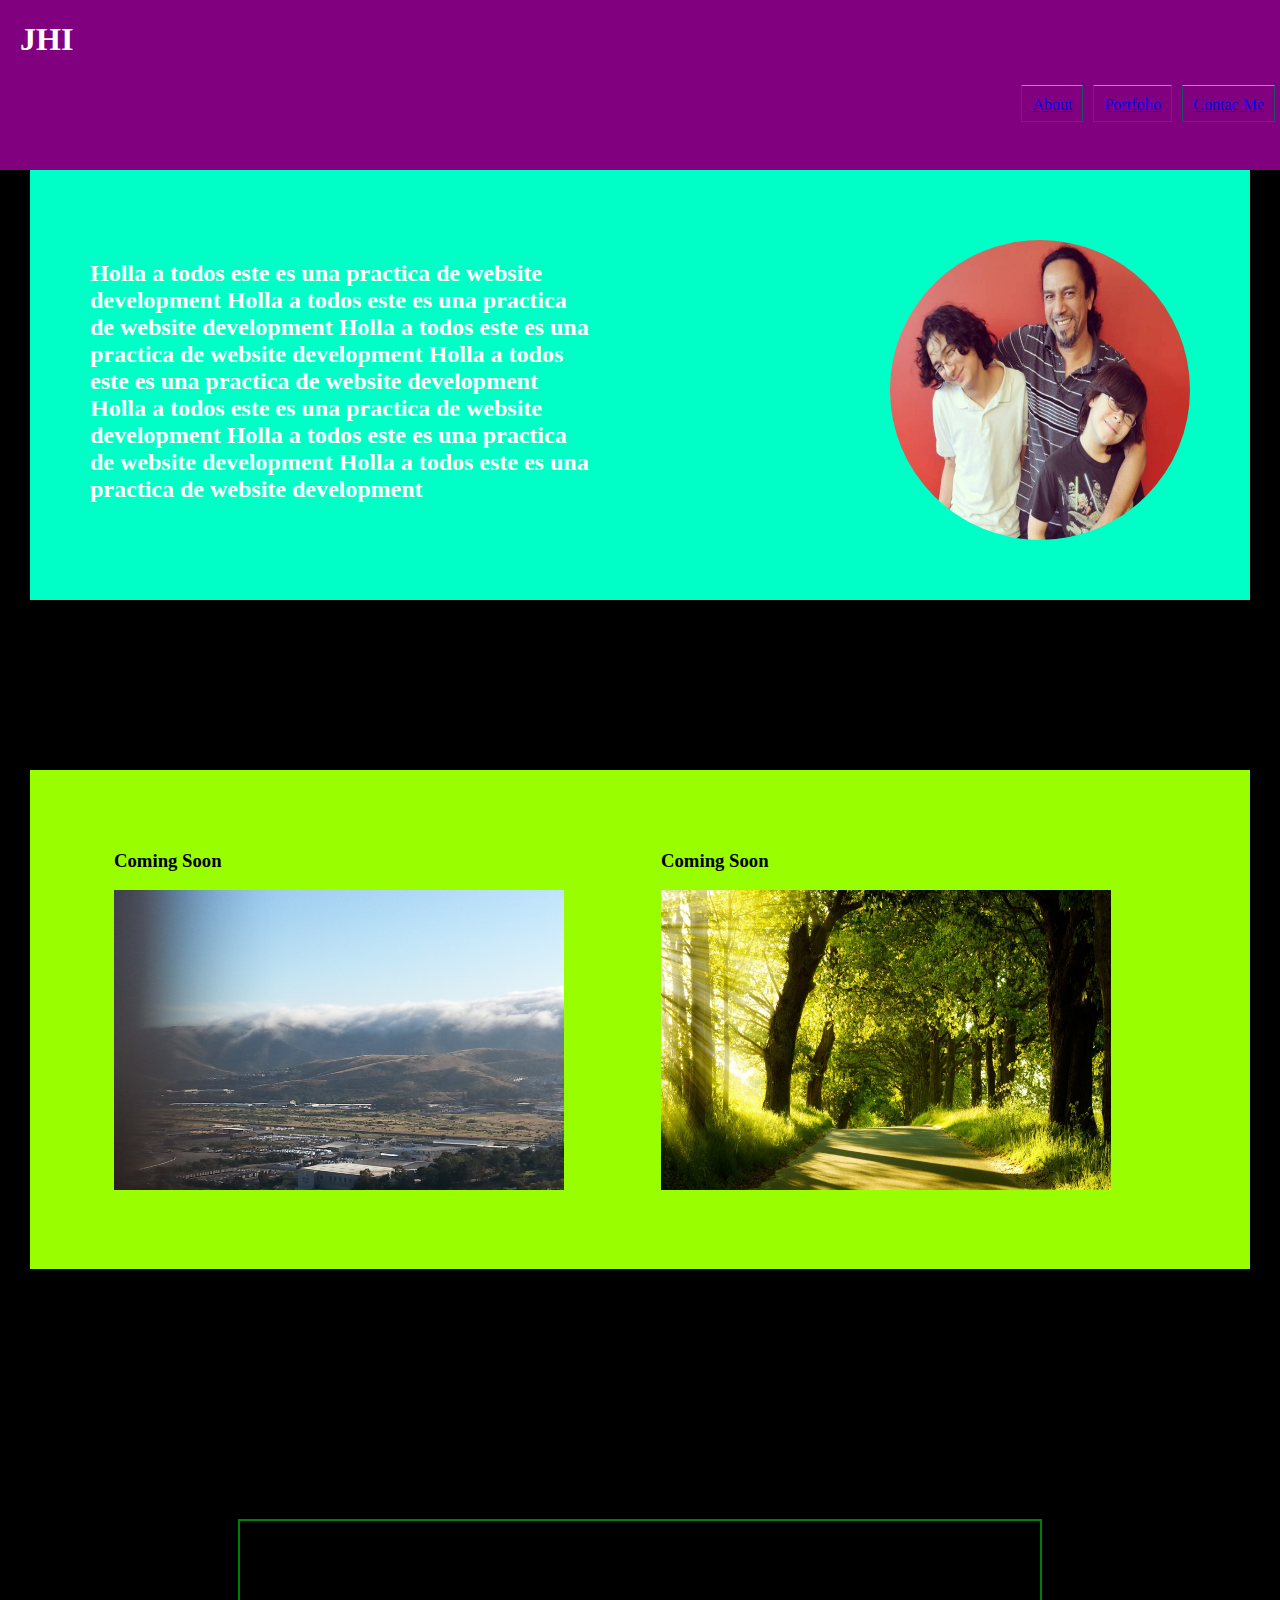
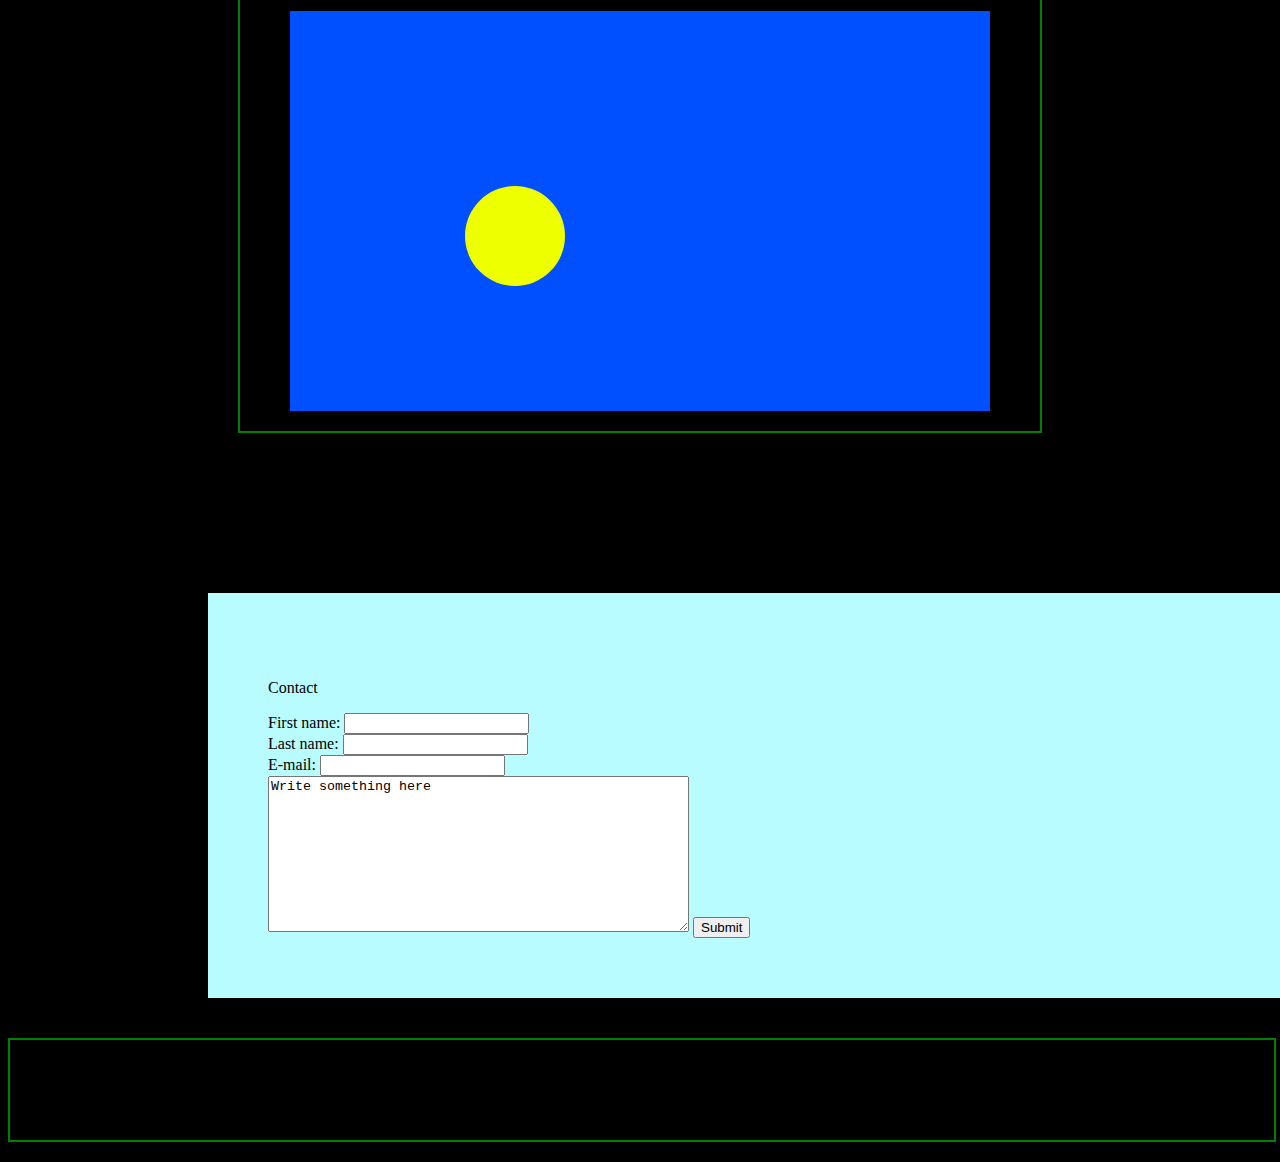
==== HPorfolio.html @ 949e8511 "download the files for portfolio" ====
<!DOCTYPE html>
<html>
	<head lang="en">
		<meta charset="UTF-8">
		<meta http-equiv="X=UA-compatible" content="IE=edge">
		<meta name="viewport" content="width = device-width,initial-scale =1">
		<!-- <link href="HPortfolio.css" rel="stylesheet" type="text/css"> -->
		<link href="http://fonts.googleapis.com/css?family=Orbitron" rel="stylesheet" type="text/css">
		<link rel="stylesheet" type="text/css">
		<script src="https//code.jquery.com/jquery-2.1.1.js"></script>
		<script type="text/javascript"></script>

		<title>HPortfolio</title>

		<style>

			body {
				background-color: black;
			}

			.logo{
				color:#fdffff;
				margin-left: 20px;
				width: 100px;
			}

			.wrap {
				width: 100%;
				height: 170px;
				position: fixed;
				top: 0px;
				left: 0px;
				background-color: purple;
			}

			.mainNav li {
				list-style: none;
				height: 15px;
				margin: 5px;
				padding: 10px;
				display: inline;
				float:right;
				border-left: 1px solid #1f5065;
				border-right: 1px solid #1f5065;
				border-top: 1px solid #74a3b7;
				border-bottom: 1px solid #1f5065;
			}

			.About {
				background-color: #00ffc7;
				padding: 70px 60px 60px 60px;
				margin: 170px auto;
				width: 1100px;
			}

			.text {
				width: 500px;
				height: 200px;
				color: white;
				float: left;
			}

			.clear {
				clear: both;
			}

			 .the-boys{
				border-radius: 53%;
				float: right;
			}

			.middle-section {
				background-color: #99ff00;
				padding: 61px 60px 75px 60px;
				margin: 80px auto;
				width: 1100px;
			}

			.leftside {
				display: inline-block;
				width:48%;
				padding-left: 24px;
							
			}

			.right-side {
				display: inline-block;
				width: 48%;
				padding-left:15px;
			}

			.canvas-section {
				background-color: ;
				padding: 70px 60px 60px 60px;
				margin: 80px auto;
				width: 1100px;
			}

			.clear-middle-section {
				clear:both;
			}

			.bottom-canvas {
				display: block;
				padding: 40px 50px 40px 50px;
				margin: 20px auto;
				width: 700px;
				height: 430px;
				border-style: solid;
				border-width: 2px;
				border-color: green;
			}

			.contact-form {
				margin: 0 200px 40px 200px;
				/*margin-top: 80px auto;*/
				background-color: #b8fcff;
				width: 1100px;
				padding: 70px 60px 60px 60px;
			}

			.footer{
				width: 100%;
				height:100px;
				margin-bottom: 20px;
				/*border-radius: 6px;*/
				border-style: solid;
				border-width: 2px;
				border-color: green;
			}

			a:hover {
				background-color: white;
			}

			.clear-left-rigth-section {
				clear: both;
			}

			.clear-top-section {
				clear: both;
			}
			
			.clear-headersection {
				clear: both;
			}

			.clear-ff {
				clear: both;
			}

			.clear-theForm {
				clear: both;
			}

			.clear-logo {
				clear:both;
			}

		</style>

	</head>
<body>

	<!--<header id="header-topBlock">-->

		<div class="wrap">

			<div class="logo">
				<h1>JHI</h1>
			</div>

			<div class="clear-logo"></div>

			<ul class="mainNav">
				<li><a href="#Contact Me">Contac Me</a></li>
				<li><a href="#Portfolio">Portfolio</a></li>
				<li><a href="#About">About</a></li>
			</ul><!-- end of mavegation -->
		</div><!-- end of class-wrap-->	
	<!--</header>end of header-topBlock-->

	<div class="clear-headersection"></div>

	<div class="About">
		<div class="text">
			<h2>Holla a todos este es una practica de website development Holla a todos este es una practica de website development
				Holla a todos este es una practica de website development Holla a todos este es una practica de website development
				Holla a todos este es una practica de website development Holla a todos este es una practica de website development
				Holla a todos este es una practica de website development</h2>
		</div>

		<div class="picture">
			<img class="the-boys" src="the Boys and me.jpg" alt= "picture" width="300" height="300">
		</div>

		<div class="clear-top-section"></div>

	</div><!--end of About class-->

	<!-- <div class="clear-top-sectionandmiddle"></div> -->

	<div id="Portfolio">
		<div class="middle-section">	
		 	<section class="leftside">
		 		<h3>Coming Soon</h3>
		 		<img class="img-left" src="OverMountain.jpg" width="450" height="300">
		 	</section><!--end of leftside-class -->

			<section class="right-side">
				<h3>Coming Soon</h3>
				<img class="img-left" src="Green-Trees-Highway-Landscapes.jpg" width="450" height="300">
			</section><!--end of rightside-class -->
		</div><!--end of the middlw-section-->
	</div>

	 <div class="clear-middle-section"></div> 

	<div class="canvas-section">
		<section class="bottom-canvas">
			<p>Coming Soon</p>
			<canvas id="mainCanvas" width="700" height="400"> </canvas>
			<!-- <script type="text/javascript">  -->
	         <script>
	        	var mainCanvas = document.querySelector("#mainCanvas");
				var mainContext = mainCanvas.getContext("2d");
				 
				var canvasWidth = mainCanvas.width;
				var canvasHeight = mainCanvas.height;
				 
				function drawCircle() {
					mainContext.clearRect(0, 0, canvasWidth, canvasHeight);

					//color in the background
					mainContext.fillStyle ="#0050ff";
					mainContext.fillRect(0, 0, canvasWidth, canvasHeight);

					//draw the circle
					mainContext.beginPath();

					var radius = 50;
					mainContext.arc(225, 225, radius, 0, Math.PI * 2, false);
					mainContext.closePath();

					//color in the circle
					mainContext.fillStyle = "#eeff00";
					mainContext.fill();
				 
				}
				drawCircle();

	        </script>     
		</section><!-- end of right-class -->
	</div>

	<div class="clear-theForm"></div>

	<div id="Contact Me">

		<form class="contact-form" action="getform.php" method="get">

			<p>Contact</p>

		    <label>First name: <input type="text"></label><br>
		    <label>Last name: <input type="text"></label><br>
		    <label>E-mail: <input type="email"></label><br>
		    <textarea 
		    	name="textarea" rows="10" cols="50">Write something here</textarea>
			<input type="submit" value="Submit">
		</form>
	</div>
		
		<div class="clear-ff"></div>

	<footer class="footer">
		<h3>Coming Soon</h3>
	</footer><!-- end of bottom-class-->

</body>
</html>
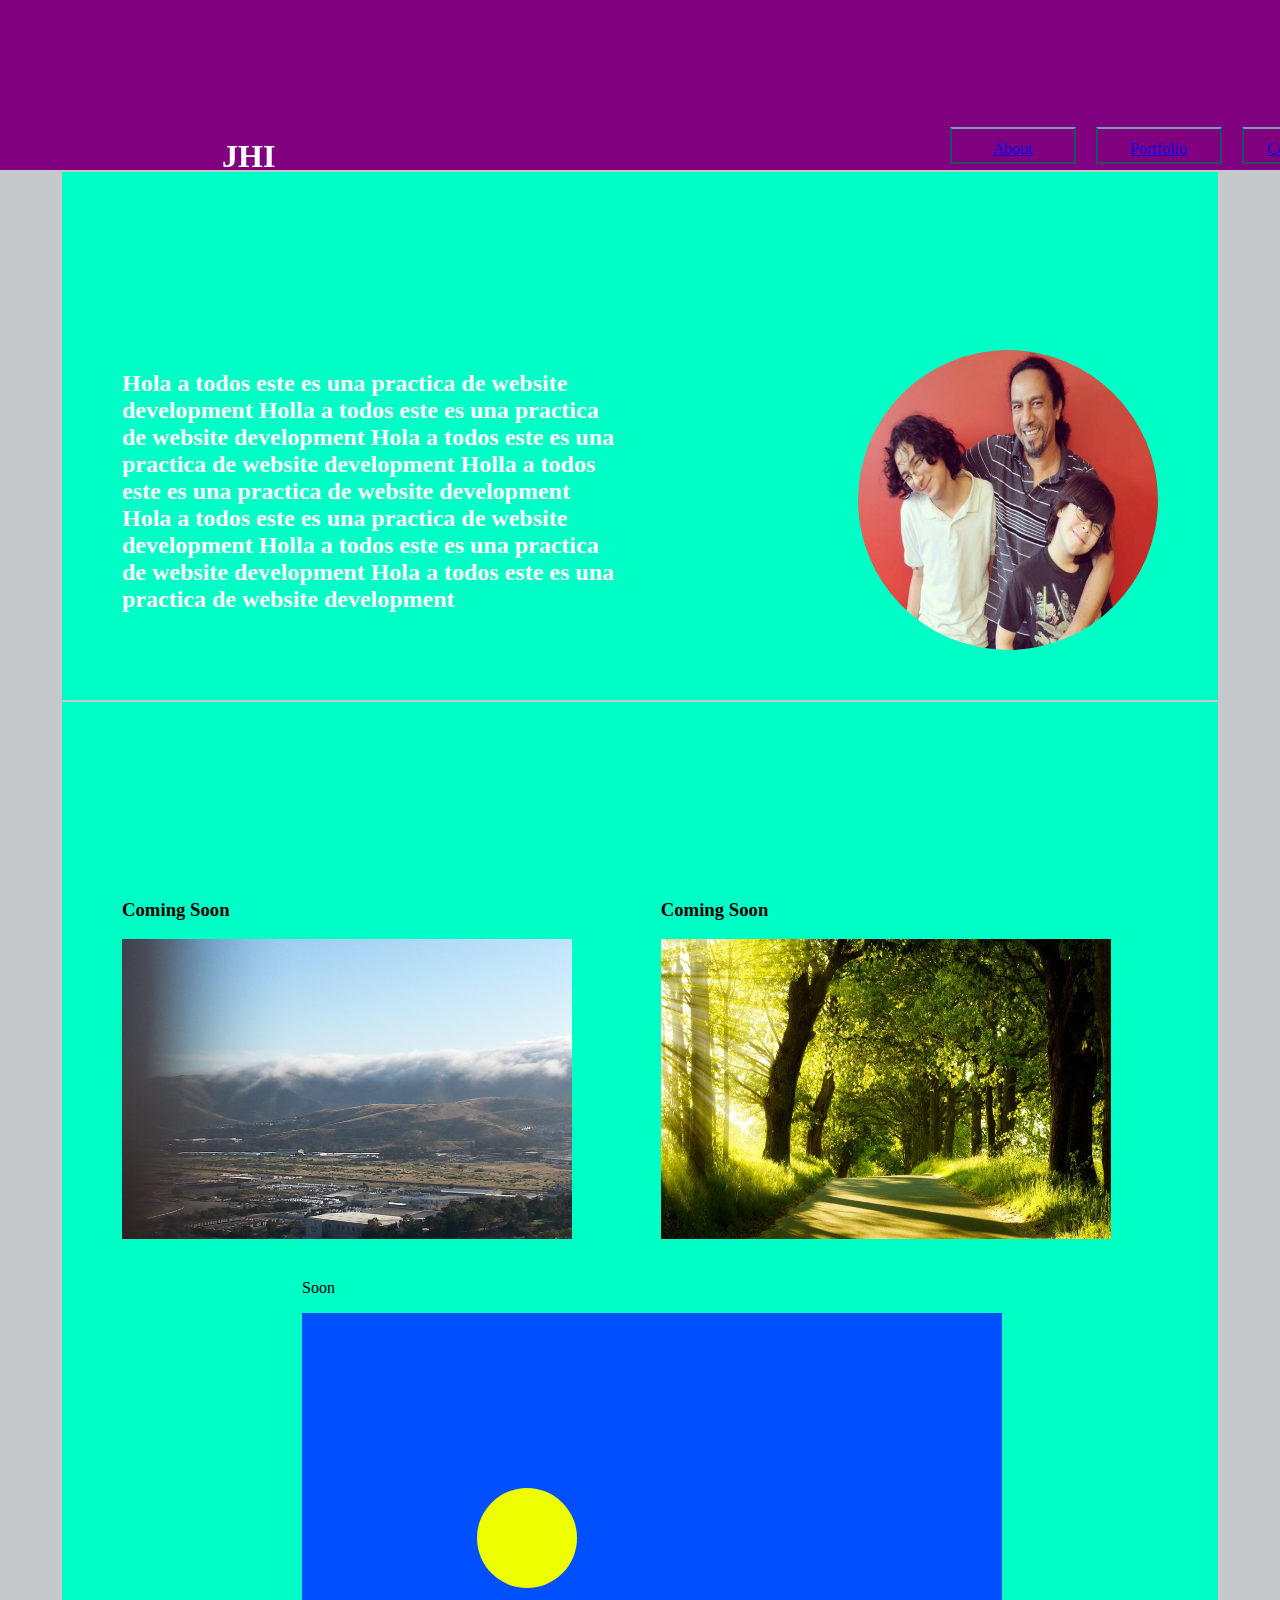
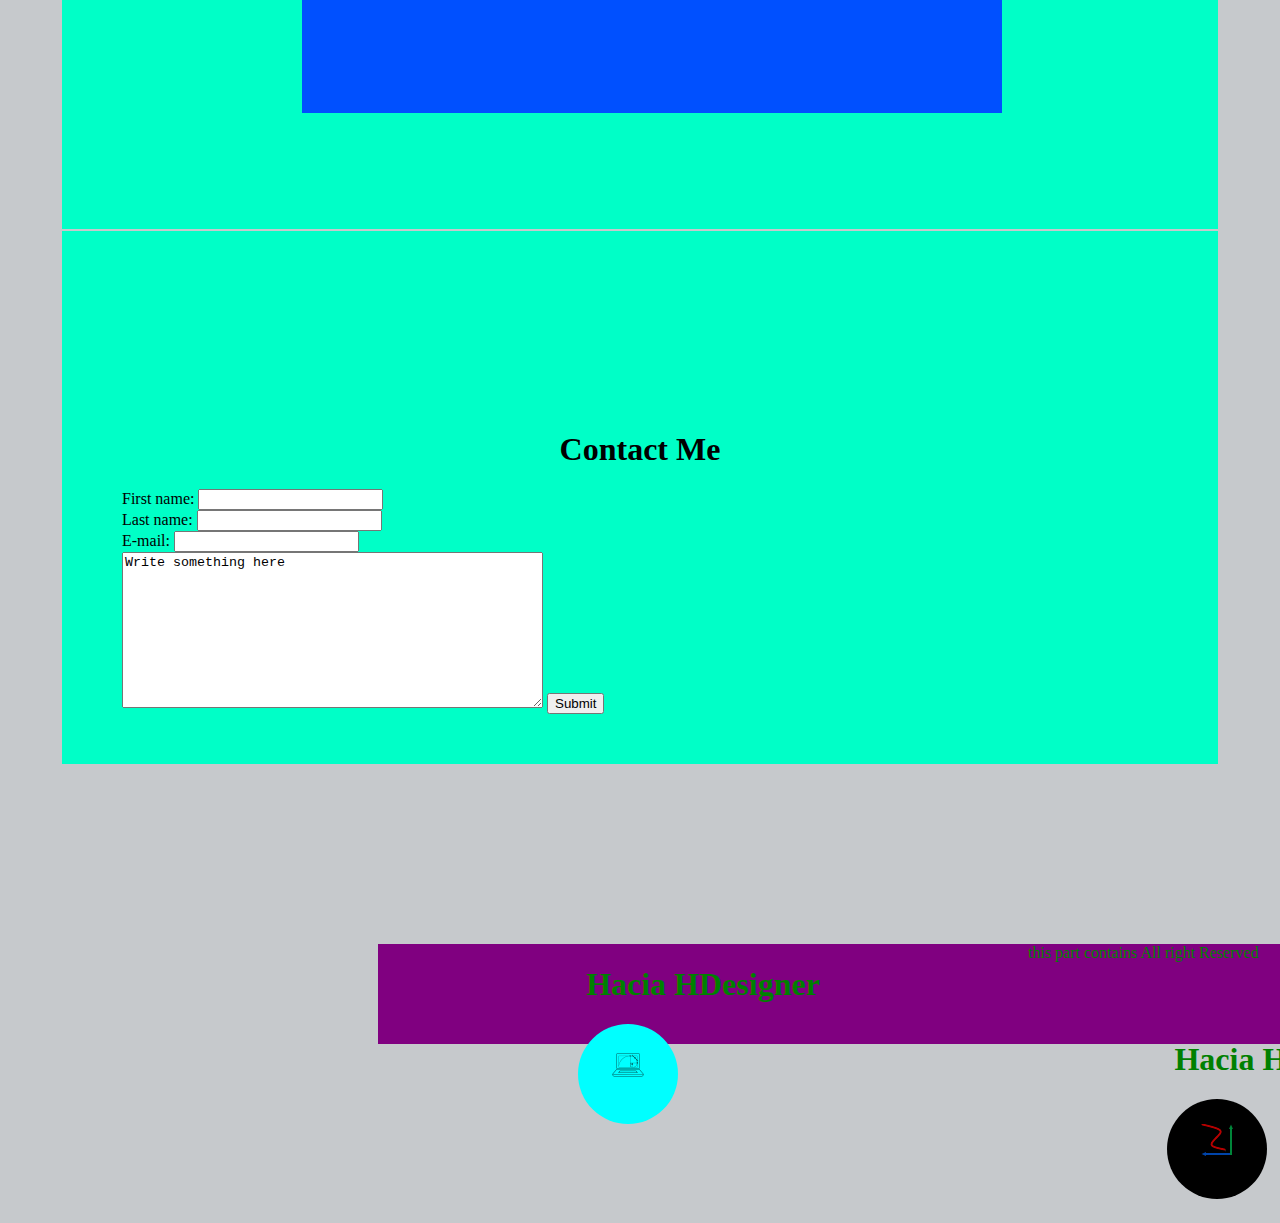
==== commit 7aaf4d6b: "Update HPorfolio.html" ====
--- a/HPorfolio.html
+++ b/HPorfolio.html
@@ -8,20 +8,14 @@
 		<link href="http://fonts.googleapis.com/css?family=Orbitron" rel="stylesheet" type="text/css">
 		<link rel="stylesheet" type="text/css">
 		<script src="https//code.jquery.com/jquery-2.1.1.js"></script>
-		<script type="text/javascript"></script>
+
 
 		<title>HPortfolio</title>
 
 		<style>
 
 			body {
-				background-color: black;
-			}
-
-			.logo{
-				color:#fdffff;
-				margin-left: 20px;
-				width: 100px;
+				background-color: #C6C9CC;
 			}
 
 			.wrap {
@@ -33,24 +27,38 @@
 				background-color: purple;
 			}
 
-			.mainNav li {
+			.llogomain {
+				margin: 117px 0px 0px 342px;
+				width: 1036px;
+			}
+
+			.logo{
+				color:#fdffff;
+				margin: 0px 0px 0px -120px;
+				float: left;
+				width: 10px;
+			}
+
+			#mainNav li {
 				list-style: none;
-				height: 15px;
-				margin: 5px;
-				padding: 10px;
+				height: 11px;
+				margin: 10px;
+				padding: 11px;
 				display: inline;
 				float:right;
-				border-left: 1px solid #1f5065;
-				border-right: 1px solid #1f5065;
-				border-top: 1px solid #74a3b7;
-				border-bottom: 1px solid #1f5065;
-			}
-
-			.About {
+				width: 100px;
+				text-align: center;
+				border-left: 2px solid #1f5065;
+				border-right: 2px solid #1f5065;
+				border-top: 2px solid #74a3b7;
+				border-bottom: 2px solid #1f5065;
+			}
+
+			#About {
 				background-color: #00ffc7;
-				padding: 70px 60px 60px 60px;
-				margin: 170px auto;
-				width: 1100px;
+				padding: 178px 60px 50px 60px;
+				margin: 172px auto;
+				width: 1036px;
 			}
 
 			.text {
@@ -70,66 +78,107 @@
 			}
 
 			.middle-section {
-				background-color: #99ff00;
-				padding: 61px 60px 75px 60px;
+				background-color: #00ffc7;
+				padding: 178px 60px 50px 60px;
+				margin: -170px auto;
+				width: 1036px;
+			}
+
+			.leftside {
+				display: inline-block;
+				float: left;
+				width: 25%;
+				padding: -53px 0px 0px 200px;
+
+			}
+
+			.right-side {
+				display: inline-block;
+				float: right;
+				width: 48%;
+
+			}
+
+			.canvas-section {
+				background-color: ;
 				margin: 80px auto;
 				width: 1100px;
 			}
 
-			.leftside {
-				display: inline-block;
-				width:48%;
-				padding-left: 24px;
-							
-			}
-
-			.right-side {
-				display: inline-block;
-				width: 48%;
-				padding-left:15px;
-			}
-
-			.canvas-section {
-				background-color: ;
-				padding: 70px 60px 60px 60px;
-				margin: 80px auto;
-				width: 1100px;
-			}
-
 			.clear-middle-section {
 				clear:both;
 			}
 
 			.bottom-canvas {
-				display: block;
-				padding: 40px 50px 40px 50px;
-				margin: 20px auto;
+				padding: 100px 17px 16px 50px;
+				margin: -80px 200px 0px 130px;
 				width: 700px;
-				height: 430px;
-				border-style: solid;
-				border-width: 2px;
-				border-color: green;
+				height: 500px;
+				/*color: green;*/
+				/*border-style: solid;*/
+				/*border-width: 2px;*/
+				/*border-color: green;*/
 			}
 
 			.contact-form {
-				margin: 0 200px 40px 200px;
-				/*margin-top: 80px auto;*/
-				background-color: #b8fcff;
-				width: 1100px;
-				padding: 70px 60px 60px 60px;
+				background-color: #00ffc7;
+				padding: 178px 60px 50px 60px;
+				margin: 172px auto;
+				width: 1036px;
+			}
+
+			h1 {
+				text-align: center;
 			}
 
 			.footer{
+				background-color:#00ffc7;
+				width: 1154px;
+				margin: -171px 200px 0px 370px;
+				color: green;
+			}
+
+			.footerbottom{
+				background-color: purple;
+				height: 100px;
+				margin: 179px auto;
 				width: 100%;
+			}
+
+			.footerleftdiv {
+				float:left;
+				width: 250px;
+				margin: 0px 200px 0px 200px;
+			}
+
+			.footerrightdiv {
+				float:right;
+				width: 197px;
+				margin: -105px 168px 0px 200px;
+			}
+
+			.circle {
+				width:100px;
 				height:100px;
-				margin-bottom: 20px;
-				/*border-radius: 6px;*/
-				border-style: solid;
-				border-width: 2px;
-				border-color: green;
-			}
-
-			a:hover {
+				border-radius:50px;
+				font-size:20px;
+				line-height:100px;
+				text-align:center;
+				background:#000;
+			}
+
+			.leftcircle {
+				width:100px;
+				height:100px;
+				border-radius:50px;
+				font-size:20px;
+				line-height:100px;
+				text-align:center;
+				background:#00FFFF;
+
+			}
+
+			li:hover {
 				background-color: white;
 			}
 
@@ -140,20 +189,16 @@
 			.clear-top-section {
 				clear: both;
 			}
-			
+
+			.clear-ff {
+				clear: both;
+			}
+
+			.clear-theForm {
+				clear: both;
+			}
+
 			.clear-headersection {
-				clear: both;
-			}
-
-			.clear-ff {
-				clear: both;
-			}
-
-			.clear-theForm {
-				clear: both;
-			}
-
-			.clear-logo {
 				clear:both;
 			}
 
@@ -162,32 +207,40 @@
 	</head>
 <body>
 
-	<!--<header id="header-topBlock">-->
+	<script type="text/javascript">
+
+	$("document").ready(function()) {
+		//where all the Jquery will run.
+		$()
+
+	}); //End of function
+
+	</Script><!--End of JQuery code-->
 
 		<div class="wrap">
-
-			<div class="logo">
-				<h1>JHI</h1>
-			</div>
-
-			<div class="clear-logo"></div>
-
-			<ul class="mainNav">
-				<li><a href="#Contact Me">Contac Me</a></li>
-				<li><a href="#Portfolio">Portfolio</a></li>
-				<li><a href="#About">About</a></li>
-			</ul><!-- end of mavegation -->
-		</div><!-- end of class-wrap-->	
-	<!--</header>end of header-topBlock-->
+			<div class="llogomain">
+				<div class="logo">
+					<h1>JHI</h1>
+				</div>
+
+				<!-- <div class="clear-logo"></div>  -->
+
+				<ul id="mainNav">
+					<li><a href="#Contact Me">Contact Me</a></li>
+					<li><a href="#Portfolio">Portfolio</a></li>
+					<li><a href="#About">About</a></li>
+				</ul><!-- end of mavegation -->
+			</div><!--End of llogormain-->
+		</div><!-- end of class-wrap-->
 
 	<div class="clear-headersection"></div>
 
-	<div class="About">
+	<div id="About">
 		<div class="text">
-			<h2>Holla a todos este es una practica de website development Holla a todos este es una practica de website development
-				Holla a todos este es una practica de website development Holla a todos este es una practica de website development
-				Holla a todos este es una practica de website development Holla a todos este es una practica de website development
-				Holla a todos este es una practica de website development</h2>
+			<h2>Hola a todos este es una practica de website development Holla a todos este es una practica de website development
+				Hola a todos este es una practica de website development Holla a todos este es una practica de website development
+				Hola a todos este es una practica de website development Holla a todos este es una practica de website development
+				Hola a todos este es una practica de website development</h2>
 		</div>
 
 		<div class="picture">
@@ -201,57 +254,56 @@
 	<!-- <div class="clear-top-sectionandmiddle"></div> -->
 
 	<div id="Portfolio">
-		<div class="middle-section">	
-		 	<section class="leftside">
-		 		<h3>Coming Soon</h3>
-		 		<img class="img-left" src="OverMountain.jpg" width="450" height="300">
-		 	</section><!--end of leftside-class -->
-
-			<section class="right-side">
-				<h3>Coming Soon</h3>
-				<img class="img-left" src="Green-Trees-Highway-Landscapes.jpg" width="450" height="300">
-			</section><!--end of rightside-class -->
-		</div><!--end of the middlw-section-->
-	</div>
-
-	 <div class="clear-middle-section"></div> 
-
-	<div class="canvas-section">
-		<section class="bottom-canvas">
-			<p>Coming Soon</p>
-			<canvas id="mainCanvas" width="700" height="400"> </canvas>
-			<!-- <script type="text/javascript">  -->
-	         <script>
-	        	var mainCanvas = document.querySelector("#mainCanvas");
-				var mainContext = mainCanvas.getContext("2d");
-				 
-				var canvasWidth = mainCanvas.width;
-				var canvasHeight = mainCanvas.height;
-				 
-				function drawCircle() {
-					mainContext.clearRect(0, 0, canvasWidth, canvasHeight);
-
-					//color in the background
-					mainContext.fillStyle ="#0050ff";
-					mainContext.fillRect(0, 0, canvasWidth, canvasHeight);
-
-					//draw the circle
-					mainContext.beginPath();
-
-					var radius = 50;
-					mainContext.arc(225, 225, radius, 0, Math.PI * 2, false);
-					mainContext.closePath();
-
-					//color in the circle
-					mainContext.fillStyle = "#eeff00";
-					mainContext.fill();
-				 
-				}
-				drawCircle();
-
-	        </script>     
-		</section><!-- end of right-class -->
-	</div>
+		<div class="middle-section">
+				<section class="leftside">
+					<h3>Coming Soon</h3>
+				 	<img class="img-left" src="OverMountain.jpg" width="450" height="300">
+				</section><!--end of leftside-class -->
+
+				<section class="right-side">
+					<h3>Coming Soon</h3>
+					<img class="img-left" src="Green-Trees-Highway-Landscapes.jpg" width="450" height="300">
+				</section><!--end of rightside-class -->
+
+			 <div class="clear-middle-section"></div>
+
+				<section class="bottom-canvas">
+					<p> Soon</p>
+					<canvas id="mainCanvas" width="700" height="400"> </canvas>
+					<!-- <script type="text/javascript">  -->
+			         <script>
+			        	var mainCanvas = document.querySelector("#mainCanvas");
+						var mainContext = mainCanvas.getContext("2d");
+
+						var canvasWidth = mainCanvas.width;
+						var canvasHeight = mainCanvas.height;
+
+						function drawCircle() {
+							mainContext.clearRect(0, 0, canvasWidth, canvasHeight);
+
+							//color in the background
+							mainContext.fillStyle ="#0050ff";
+							mainContext.fillRect(0, 0, canvasWidth, canvasHeight);
+
+							//draw the circle
+							mainContext.beginPath();
+
+							var radius = 50;
+							mainContext.arc(225, 225, radius, 0, Math.PI * 2, false);
+							mainContext.closePath();
+
+							//color in the circle
+							mainContext.fillStyle = "#eeff00";
+							mainContext.fill();
+
+						}
+						drawCircle();
+
+			        </script>
+				</section><!-- end of bottom-canvas -->
+		</div><!--end of middle-section-->
+
+	</div><!--End of portfolio-->
 
 	<div class="clear-theForm"></div>
 
@@ -259,22 +311,39 @@
 
 		<form class="contact-form" action="getform.php" method="get">
 
-			<p>Contact</p>
+			<h1>Contact Me</h1>
 
 		    <label>First name: <input type="text"></label><br>
 		    <label>Last name: <input type="text"></label><br>
 		    <label>E-mail: <input type="email"></label><br>
-		    <textarea 
+		    <textarea
 		    	name="textarea" rows="10" cols="50">Write something here</textarea>
 			<input type="submit" value="Submit">
 		</form>
 	</div>
-		
+
 		<div class="clear-ff"></div>
 
 	<footer class="footer">
-		<h3>Coming Soon</h3>
-	</footer><!-- end of bottom-class-->
+
+		<div class="footerleftdiv">
+			<h1>Hacia HDesigner</h1>
+			<div class="leftcircle">
+				<img class="Tech" src="Tech.png" alt= "picture" >
+			</div>
+		</div>
+
+		<div class="footerrightdiv">
+				<h1>Hacia Hector</h1>
+				<div class="circle">
+				<img src="HaciaHIcon.png" alt= "picture" >
+			</div><!--End of the circle-class-->
+	 </div><!--End of the footerrightdiv-->
+
+		<div class="footerbottom">
+			<p>this part contains All right Reserved</p>
+		</div>
+	</footer><!-- end of bottom-footer-class-->
 
 </body>
-</html>+</html>
